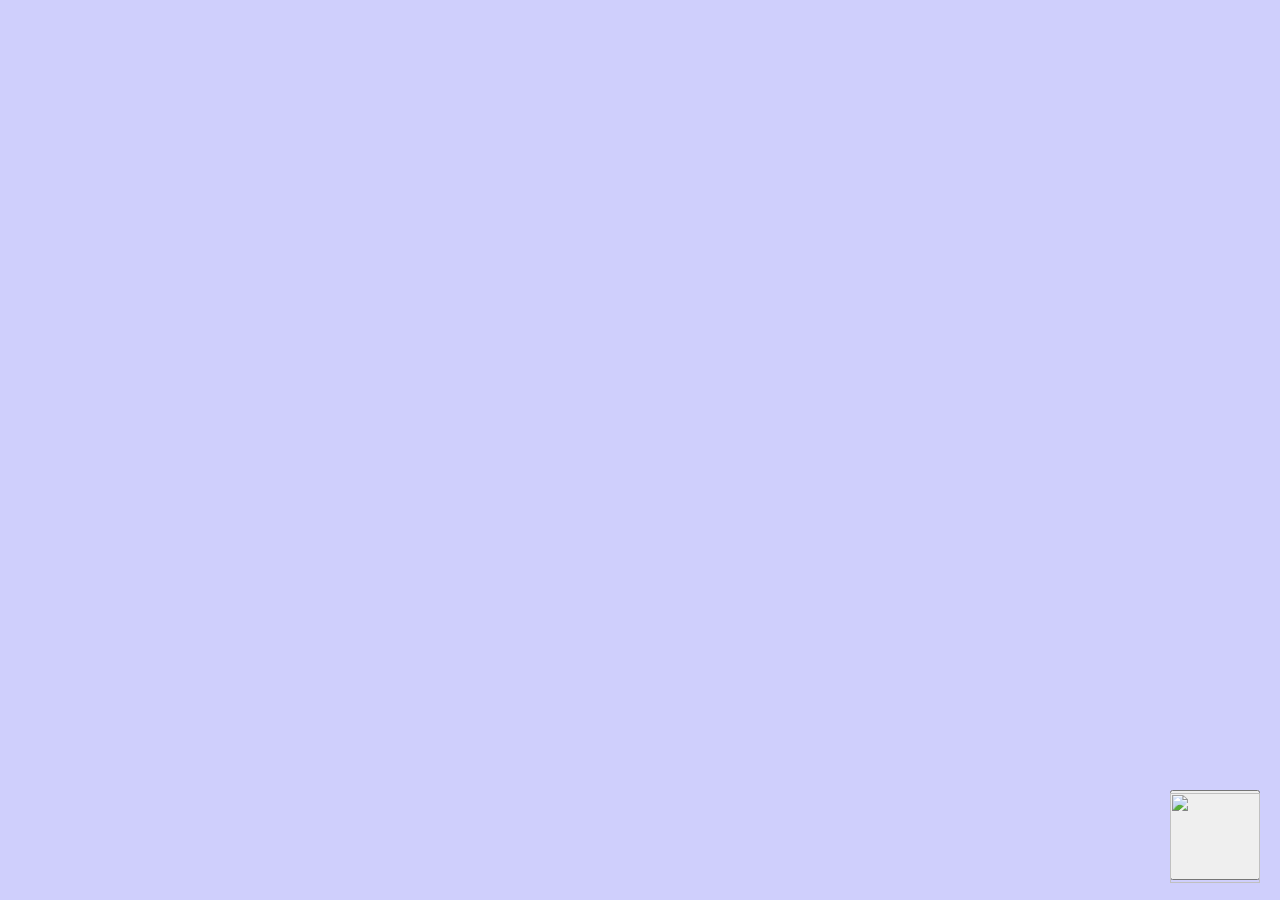
==== To-Do List/index.html @ 953453d1 "Initialize To-do list repo" ====
<!DOCTYPE html>
<html lang="en">
<head>
    <meta charset="UTF-8">
    <meta name="viewport" content="width=device-width, initial-scale=1.0">
    <title>To-Do List</title>
    <link rel="stylesheet" href="style.css">
</head>
<body>
    <button class="add" id="add">
        <img src="https://cdn-icons-png.flaticon.com/512/4601/4601618.png" style="width: 10vh; height: 10vh;">
    </button>

    <div class="task">

    </div>
</body>
</html>
---- To-Do List/style.css ----
*{
    box-sizing: border;
}
body{
    background-color: rgb(207, 207, 252);
}
.add{
    display: flex;
    justify-content: center;
    position:fixed;
    bottom: 20px;
    right: 20px;
    width: 10vh;
    height: 10vh;
}
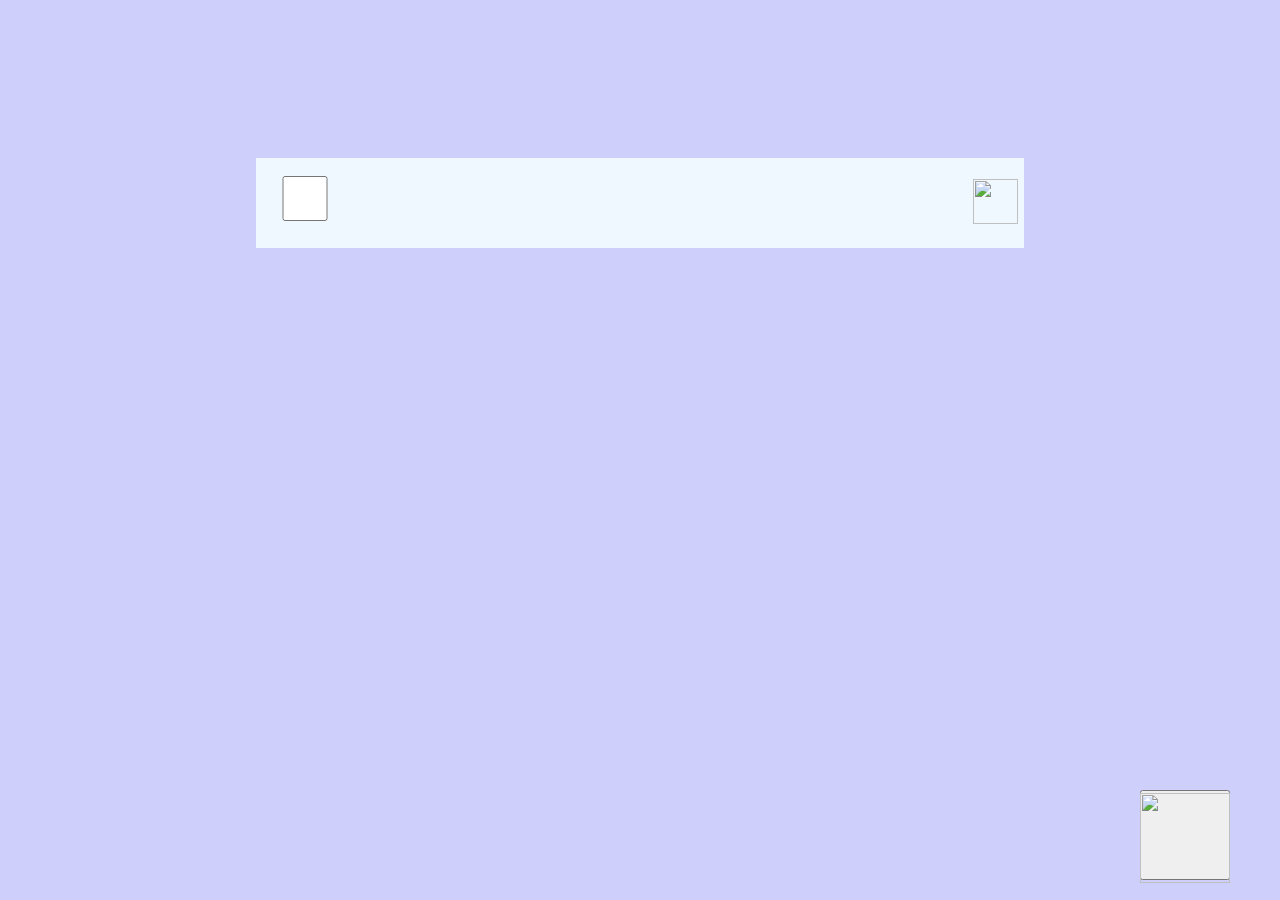
==== commit 2060617e: "Add basic interface" ====
--- a/To-Do List/index.html
+++ b/To-Do List/index.html
@@ -12,7 +12,8 @@
     </button>
 
     <div class="task">
-
+       <input type="checkbox" style="height:5vh; width: 10vh;">
+       <button class="delete"><img src="https://cdn-icons-png.flaticon.com/256/3405/3405244.png" style="width: 5vh; height: 5vh;"></button>
     </div>
 </body>
 </html>
--- a/To-Do List/style.css
+++ b/To-Do List/style.css
@@ -3,13 +3,35 @@
 }
 body{
     background-color: rgb(207, 207, 252);
+    display: flex;
+    justify-content: center;
+
 }
 .add{
     display: flex;
     justify-content: center;
     position:fixed;
     bottom: 20px;
-    right: 20px;
+    right: 50px;
     width: 10vh;
     height: 10vh;
+}
+
+.task{
+    display: flex;
+    background-color: aliceblue;
+    position: relative;
+    top:150px;
+    width:60vw;
+    height:10vh;
+}
+
+input[type="checkbox"]{
+    position: absolute;
+    top:15px;
+}
+.delete{
+    background-color: aliceblue;
+    border: 0;
+    margin-left:auto;
 }
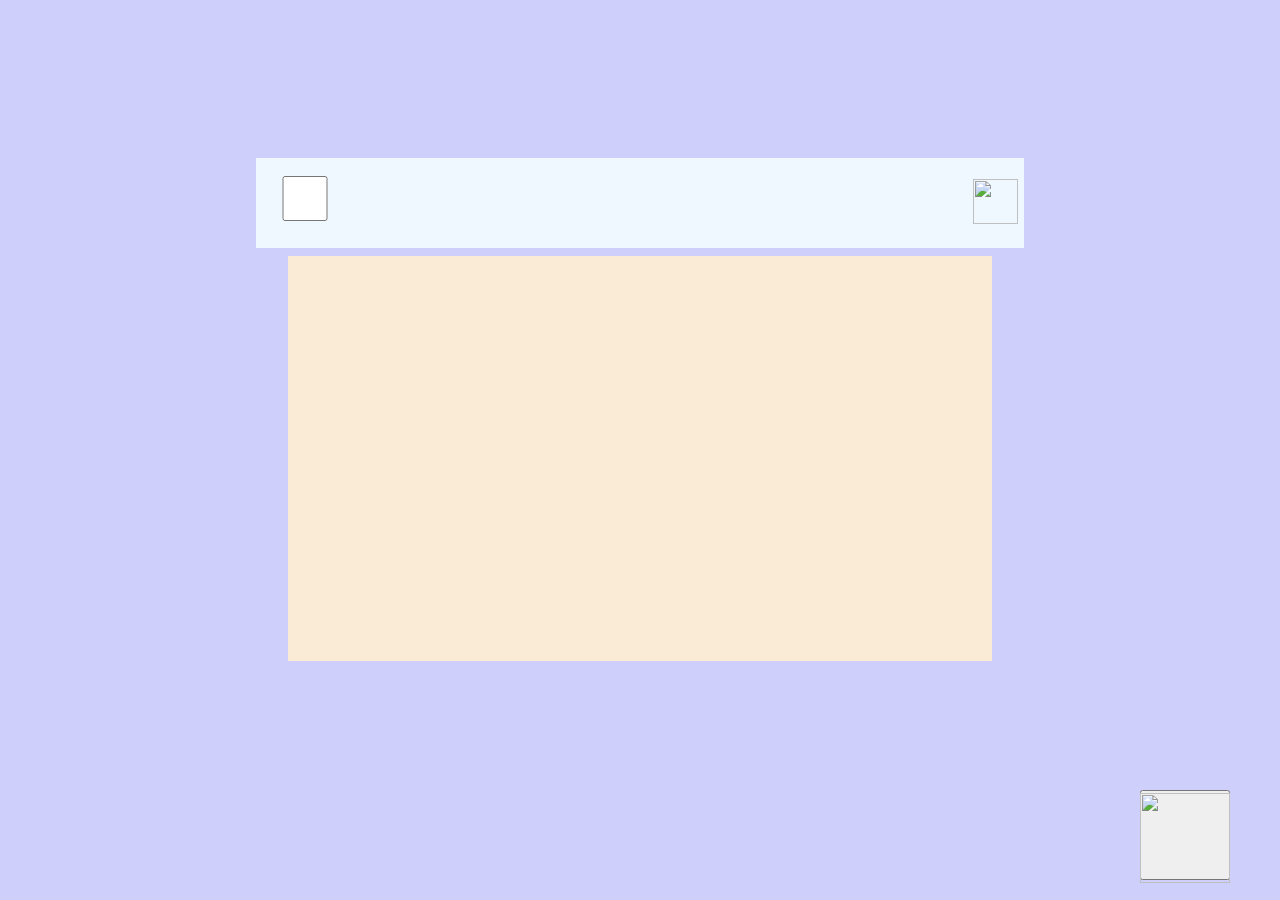
==== commit 62fbe902: "Add a popup layout" ====
--- a/To-Do List/index.html
+++ b/To-Do List/index.html
@@ -15,5 +15,9 @@
        <input type="checkbox" style="height:5vh; width: 10vh;">
        <button class="delete"><img src="https://cdn-icons-png.flaticon.com/256/3405/3405244.png" style="width: 5vh; height: 5vh;"></button>
     </div>
+
+    <div class="hidden">
+        <div class="input_window"></div>
+    </div>
 </body>
 </html>
--- a/To-Do List/style.css
+++ b/To-Do List/style.css
@@ -24,6 +24,7 @@
     top:150px;
     width:60vw;
     height:10vh;
+    z-index: 1;
 }
 
 input[type="checkbox"]{
@@ -34,4 +35,20 @@
     background-color: aliceblue;
     border: 0;
     margin-left:auto;
+}
+
+.hidden{
+    position:fixed;
+    width: 100%;
+    height: 100%;
+     display: flex;
+     justify-content: center;
+     align-items: center;
+    z-index: 2;
+}
+.input_window{
+    background-color: antiquewhite;
+    width: 55vw;
+    height: 45vh;
+  z-index: 3;
 }
